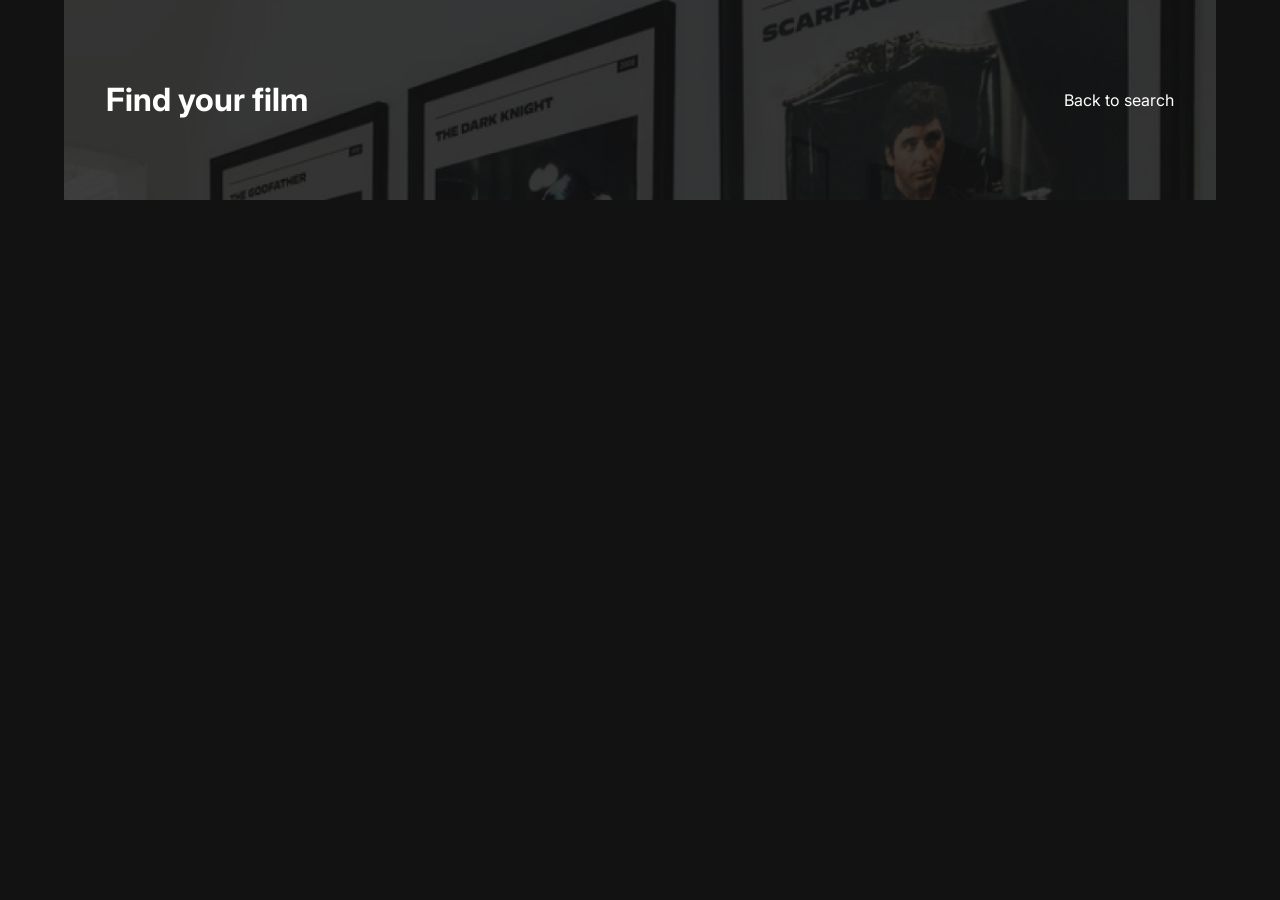
==== watchlist.html @ 06d9d80d "Implements watchlist" ====
<!DOCTYPE html>
<html lang="en">

<head>
    <meta charset="UTF-8">
    <meta name="viewport" content="width=device-width, initial-scale=1.0">
    <title>Movie Watchlist App</title>
    <link rel="stylesheet" href="index.css">
    <link rel="preconnect" href="https://fonts.googleapis.com">
    <link rel="preconnect" href="https://fonts.gstatic.com" crossorigin>
    <link rel="stylesheet" href="https://cdnjs.cloudflare.com/ajax/libs/font-awesome/6.5.0/css/all.min.css">
    <link
        href="https://fonts.googleapis.com/css2?family=Inter:ital,opsz,wght@0,14..32,100..900;1,14..32,100..900&display=swap"
        rel="stylesheet">
</head>

<body>
    <div class="header">
        <h1>Find your film</h1>
        <a href="./index.html">Back to search</a>
    </div>

    <div class="main" id="main">
        <div class="movie-card">
    </div>

    <script src="watchlist.js" type="module"></script>
</body>

</html>
---- index.css ----
* {
    box-sizing: border-box;
}

body {
    margin: 0;
    background: #121212;
    font-family: "Inter", sans-serif;
    min-width: 780px;
}

body,
a,
input#search-movie,
button#search-movie-btn,
.fa-magnifying-glass, .fa-circle-plus {
    color: #FFFFFF;
}

.plot {
    color: #A5A5A5;
    line-height: 1.3;
}

h1,
h2,
h3,
h4,
p,
a {
    margin: 0;
    line-height: 2;
}

a {
    text-decoration: none;
}

.header {
    background-image: url("./images/image.png");
    display: flex;
    margin: 0 auto;
    height: 200px;
    width: 90%;
    background-size: cover;
    padding: 0 2.62em;
    justify-content: space-between;
    align-items: center;
    position: relative;
}



.search-box {
    position: absolute;
    width: 80%;
    max-width: 625px;
    display: flex;
    margin: 0 auto;
    position: relative;
    top: -20px;
}

.fa-magnifying-glass {
    position: absolute;
    left: 1em;
    top: 50%;
    transform: translateY(-50%);
    pointer-events: none;
}

.fa-circle-plus,
.fa-circle-minus {
    margin-right: 1em;
}

.fa-circle-plus {
    color: greenyellow;
}

.fa-circle-minus {
    color: red;
}

.fa-star {
    color: gold;
    margin: 0 1em;
    font-size: 0.75rem;
}

.rating {
    font-size: 0.75rem;
    font-weight: 400;
}

input#search-movie {
    width: 75%;
    background: #2E2E2F;
    border-radius: 5px 0 0 5px;
    outline: none;
    padding-left: 2em;
}

input#search-movie,
button#search-movie-btn {
    font-family: "Inter", sans-serif;
    font-size: 1.25rem;
    padding-top: 0.3em;
    padding-bottom: 0.3em;
    border: none;
    font-weight: 300;
}

button#search-movie-btn {
    width: 25%;
    box-sizing: border-box;
    background: #4B4B4B;
    border-radius: 0 5px 5px 0;
}

.btn {
    background: none;
    outline: none;
    border: none;
    font-family: "Inter", sans-serif;
    color:#FFFFFF;
    cursor: pointer;
    box-sizing: border-box;
    /* font-size: 1rem; */
}

.main {
    width: 90%;
    margin: 0 auto;
}

.movie-card {
    display: flex;
    align-items: center;
    justify-content: flex-start;
    gap: 1em;
    padding: 0 2em;
}

.movie-info {
    padding: 0 2em;
}

.movie-details {
    display: flex;
}

.movie-details p {
    margin-right: 2em;
}

.poster {
  width: 120px;
  height: auto;
}

hr {
    height: 1px;
    background-color: #333;
    border: none;
    /* width: 90%; */
    margin:1em 0; 
}

.search-list {
    margin-top: 2em;
}
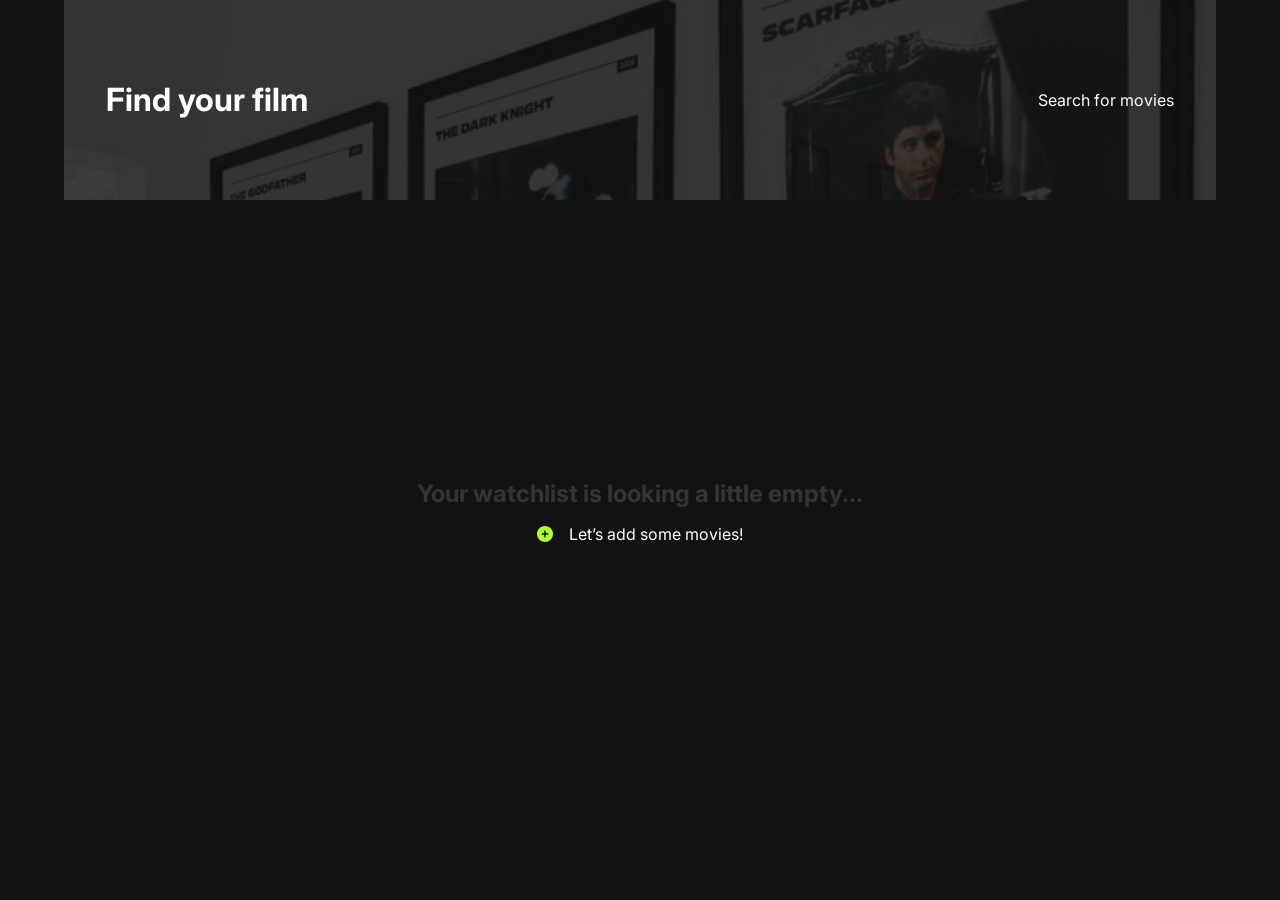
==== commit 99116e75: "fixes some styling and adds placeholders for broken images" ====
--- a/watchlist.html
+++ b/watchlist.html
@@ -17,7 +17,12 @@
 <body>
     <div class="header">
         <h1>Find your film</h1>
-        <a href="./index.html">Back to search</a>
+        <a href="./index.html">Search for movies</a>
+    </div>
+
+    <div class="watchlist-placeholder" id="watchlist-placeholder">
+        <h2>Your watchlist is looking a little empty...</h2>
+        <a href="index.html"><i class="fa-solid fa-circle-plus"></i>Let’s add some movies!</a>
     </div>
 
     <div class="main" id="main">
--- a/index.css
+++ b/index.css
@@ -13,7 +13,8 @@
 a,
 input#search-movie,
 button#search-movie-btn,
-.fa-magnifying-glass, .fa-circle-plus {
+.fa-magnifying-glass,
+.fa-circle-plus {
     color: #FFFFFF;
 }
 
@@ -123,7 +124,7 @@
     outline: none;
     border: none;
     font-family: "Inter", sans-serif;
-    color:#FFFFFF;
+    color: #FFFFFF;
     cursor: pointer;
     box-sizing: border-box;
     /* font-size: 1rem; */
@@ -155,8 +156,8 @@
 }
 
 .poster {
-  width: 120px;
-  height: auto;
+    width: 120px;
+    height: auto;
 }
 
 hr {
@@ -164,9 +165,41 @@
     background-color: #333;
     border: none;
     /* width: 90%; */
-    margin:1em 0; 
+    margin: 1em 0;
 }
 
 .search-list {
-    margin-top: 2em;
+    margin-top: 1em;
+}
+
+.placeholder {
+    height: 350px;
+    display: flex;
+    flex-direction: column;
+    align-items: center;
+    justify-content: end;
+    margin: 0 auto;
+    color: #A5A5A5;
+
+}
+
+.placeholder-icon {
+    padding: 0;
+    font-size: 10rem;
+    color: #333;
+
+}
+
+.placeholder p {
+    color: #333;
+}
+
+.watchlist-placeholder {
+    height: 350px;
+    display: flex;
+    flex-direction: column;
+    align-items: center;
+    justify-content: end;
+    margin: 0 auto;
+    color: #333;
 }
